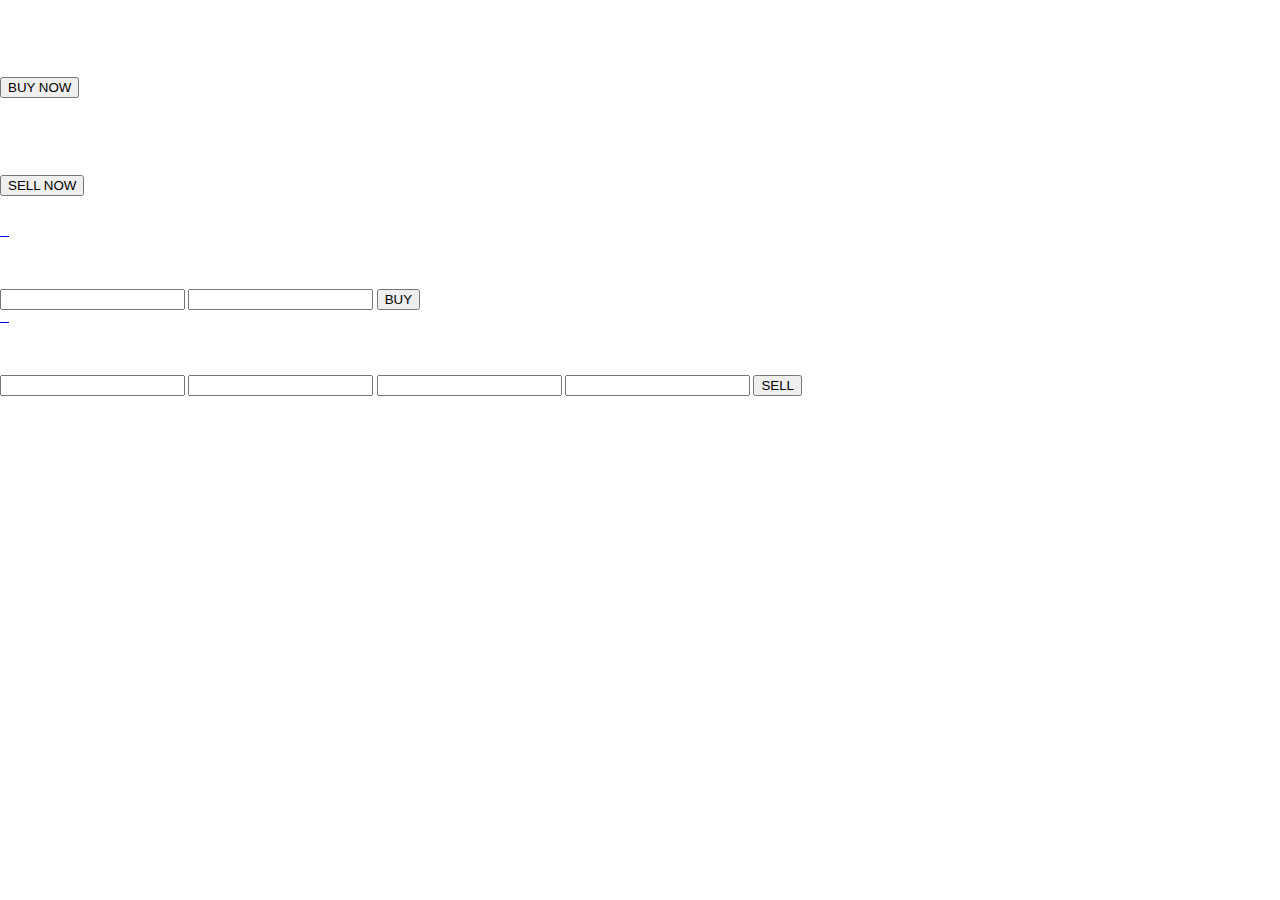
==== buysell.html @ 67090235 "initial commit" ====
<!DOCTYPE html>
<html lang="en">

<head>
 <!--   <meta charset="UTF-8">-->
    <meta name="viewport" content="width=device-width, initial-scale=1">
   <link rel="shortcut icon" type="image/x-icon" href="img/favicon.png" />
    <title>MetroBiki</title>
</head>
<link rel="stylesheet" href="css/file.css">

	<script  src="js/file.js"></script>




<body id="body" >
<div class="cotn_principal">
<div class="cont_centrar">

  <div class="cont_login">
<div class="cont_info_log_sign_up">
      <div class="col_md_login">
<div class="cont_ba_opcitiy">
        
        <h2>BUY</h2>  
  <p>MetroBiki Buyer</p> 
  <button class="btn_login" onclick="cambiar_login()">BUY NOW</button>
  </div>
  </div>
<div class="col_md_sign_up">
<div class="cont_ba_opcitiy">
  <h2>SELL</h2>

  
  <p>MetroBiki Sell</p>

  <button class="btn_sign_up" onclick="cambiar_sign_up()">SELL NOW</button>
</div>
  </div>
       </div>

    
    <div class="cont_back_info">
       <div class="cont_img_back_grey">
       <img src="https://github.com/metrobiki/metrobiki.github.io/blob/master/img/bikesharing.jpg?raw=true" alt="" />
       </div>
       
    </div>
<div class="cont_forms" >
    <div class="cont_img_back_">
       <img src="https://github.com/metrobiki/metrobiki.github.io/blob/master/img/bikesharing.jpg?raw=true" alt="" />
       </div>
 <div class="cont_form_login">
<a href="#" onclick="ocultar_login_sign_up()" ><i class="material-icons">&#xE5C4;</i></a>
   <h2>BUY</h2>
 <input type="text" placeholder="Email" />
<input type="password" placeholder="Password" />
<button class="btn_login" onclick="cambiar_login()">BUY</button>
  </div>
  
   <div class="cont_form_sign_up">
<a href="#" onclick="ocultar_login_sign_up()"><i class="material-icons">&#xE5C4;</i></a>
     <h2>SELL</h2>
<input type="text" placeholder="Email" />
<input type="text" placeholder="User" />
<input type="password" placeholder="Password" />
<input type="password" placeholder="Confirm Password" />
<button class="btn_sign_up" onclick="cambiar_sign_up()">SELL</button>

  </div>

    </div>
    
  </div>
 </div>
</div>


<script src="css/file.css"></script>

	<script  src="js/file.js"></script>

		</body>

	
</html>
---- css/file.css ----
@import url(https://fonts.googleapis.com/css?family=Exo:100,200,400);
@import url(https://fonts.googleapis.com/css?family=Source+Sans+Pro:700,400,300);

body{
  margin: 0;
  padding: 0;
  background: #fff;

  color: #fff;
  font-family: Arial;
  font-size: 12px;
}

.body{
  position: absolute;
  top: -20px;
  left: -20px;
  right: -40px;
  bottom: -40px;
  width: auto;
  height: auto;
  background-image: url(https://github.com/metrobiki/metrobiki.github.io/blob/master/img/bikesharing.jpg?raw=true);
  background-size: cover;
  -webkit-filter: blur(5px);
  z-index: 0;
}

.grad{
  position: absolute;
  top: -20px;
  left: -20px;
  right: -40px;
  bottom: -40px;
  width: auto;
  height: auto;
  background: -webkit-gradient(linear, left top, left bottom, color-stop(0%,rgba(0,0,0,0)), color-stop(100%,rgba(0,0,0,0.65))); /* Chrome,Safari4+ */
  z-index: 1;
  opacity: 0.7;
}

.header{
  position: absolute;
  top: calc(50% - 35px);
  left: calc(50% - 255px);
  z-index: 2;
}

.header div{
  float: left;
  color: #fff;
  font-family: 'Exo', sans-serif;
  font-size: 35px;
  font-weight: 200;
}

.header div span{
  color: #a9c1f9 !important;
}

.login{
  position: absolute;
  top: calc(50% - 75px);
  left: calc(50% - 50px);
  height: 150px;
  width: 350px;
  padding: 10px;
  z-index: 2;
}

.login input[type=text]{
  width: 250px;
  height: 30px;
  background: transparent;
  border: 1px solid rgba(255,255,255,0.6);
  border-radius: 2px;
  color: #fff;
  font-family: 'Exo', sans-serif;
  font-size: 16px;
  font-weight: 400;
  padding: 4px;
}

.login input[type=password]{
  width: 250px;
  height: 30px;
  background: transparent;
  border: 1px solid rgba(255,255,255,0.6);
  border-radius: 2px;
  color: #fff;
  font-family: 'Exo', sans-serif;
  font-size: 16px;
  font-weight: 400;
  padding: 4px;
  margin-top: 10px;
}

.login input[type=button]{
  width: 260px;
  height: 35px;
  background: #fff;
  border: 1px solid #fff;
  cursor: pointer;
  border-radius: 2px;
  color: #a18d6c;
  font-family: 'Exo', sans-serif;
  font-size: 16px;
  font-weight: 400;
  padding: 6px;
  margin-top: 10px;
}

.login input[type=button]:hover{
  opacity: 0.8;
}

.login input[type=button]:active{
  opacity: 0.6;
}

.login input[type=text]:focus{
  outline: none;
  border: 1px solid rgba(255,255,255,0.9);
}

.login input[type=password]:focus{
  outline: none;
  border: 1px solid rgba(255,255,255,0.9);
}

.login input[type=button]:focus{
  outline: none;
}

::-webkit-input-placeholder{
   color: rgba(255,255,255,0.6);
}

::-moz-input-placeholder{
   color: rgba(255,255,255,0.6);
}

/* iPhone X in portrait & landscape */
@media only screen 
and (min-device-width : 375px) 
and (max-device-width : 812px)
and (-webkit-device-pixel-ratio : 3) {

}

/* iPhone X in landscape */
@media only screen 
and (min-device-width : 375px) 
and (max-device-width : 812px) 
and (-webkit-device-pixel-ratio : 3)
and (orientation : landscape) {

}

/* iPhone X in portrait */
@media only screen 
and (min-device-width : 375px) 
and (max-device-width : 812px) 
and (-webkit-device-pixel-ratio : 3)
and (orientation : portrait) {

}

/* iPhone 6, 7, & 8 in portrait & landscape */
@media only screen 
and (min-device-width : 375px) 
and (max-device-width : 667px) {

}

/* iPhone 6, 7, & 8 in landscape */
@media only screen 
and (min-device-width : 375px) 
and (max-device-width : 667px) 
and (orientation : landscape) {

}

/* iPhone 6, 7, & 8 in portrait */
@media only screen 
and (min-device-width : 375px) 
and (max-device-width : 667px) 
and (orientation : portrait) {

}

/* iPhone 6, 7, & 8 Plus in portrait & landscape */
@media only screen 
and (min-device-width : 414px) 
and (max-device-width : 736px) {

}

/* iPhone 6, 7, & 8 Plus in landscape */
@media only screen 
and (min-device-width : 414px) 
and (max-device-width : 736px) 
and (orientation : landscape) {

}

/* iPhone 6, 7, & 8 Plus in portrait */
@media only screen 
and (min-device-width : 414px) 
and (max-device-width : 736px) 
and (orientation : portrait) {

}

/* iPhone 6 in portrait & landscape */
@media only screen 
and (min-device-width : 375px) 
and (max-device-width : 667px) {
  
}

/* iPhone 6 in landscape */
@media only screen 
and (min-device-width : 375px) 
and (max-device-width : 667px) 
and (orientation : landscape) {
  
}

/* iPhone 6 in portrait */
@media only screen 
and (min-device-width : 375px) 
and (max-device-width : 667px) 
and (orientation : portrait) {
  
}

/* iPhone 6 Plus in portrait & landscape */
@media only screen 
and (min-device-width : 414px) 
and (max-device-width : 736px) {
  
}

/* iPhone 6 Plus in landscape */
@media only screen 
and (min-device-width : 414px) 
and (max-device-width : 736px) 
and (orientation : landscape) {
  
}

/* iPhone 6 Plus in portrait */
@media only screen 
and (min-device-width : 414px) 
and (max-device-width : 736px) 
and (orientation : portrait) {
  
}

/* iPhone 5 & 5S in portrait & landscape */
@media only screen 
and (min-device-width : 320px) 
and (max-device-width : 568px) {
  
}

/* iPhone 5 & 5S in landscape */
@media only screen 
and (min-device-width : 320px) 
and (max-device-width : 568px) 
and (orientation : landscape) {
  
}

/* iPhone 5 & 5S in portrait */
@media only screen 
and (min-device-width : 320px) 
and (max-device-width : 568px) 
and (orientation : portrait) {
  
}

/* 
  iPhone 2G, 3G, 4, 4S Media Queries
  It's noteworthy that these media queries are also the same for iPod Touch generations 1-4.
*/

/* iPhone 2G-4S in portrait & landscape */
@media only screen 
and (min-device-width : 320px) 
and (max-device-width : 480px) {
  
}

/* iPhone 2G-4S in landscape */
@media only screen 
and (min-device-width : 320px) 
and (max-device-width : 480px) 
and (orientation : landscape) {
  
}

/* iPhone 2G-4S in portrait */
@media only screen 
and (min-device-width : 320px) 
and (max-device-width : 480px) 
and (orientation : portrait) {
  
}

/* iPad in portrait & landscape */
@media only screen 
and (min-device-width : 768px) 
and (max-device-width : 1024px)  {
  
}

/* iPad in landscape */
@media only screen 
and (min-device-width : 768px) 
and (max-device-width : 1024px) 
and (orientation : landscape) {
  
}

/* iPad in portrait */
@media only screen 
and (min-device-width : 768px) 
and (max-device-width : 1024px) 
and (orientation : portrait) {
  
}

/* Galaxy S3 portrait and landscape */
@media screen 
  and (device-width: 320px) 
  and (device-height: 640px) 
  and (-webkit-device-pixel-ratio: 2) {

}

/* Galaxy S3 portrait */
@media screen 
  and (device-width: 320px) 
  and (device-height: 640px) 
  and (-webkit-device-pixel-ratio: 2) 
  and (orientation: portrait) {

}

/* Galaxy S3 landscape */
@media screen 
  and (device-width: 320px) 
  and (device-height: 640px) 
  and (-webkit-device-pixel-ratio: 2) 
  and (orientation: landscape) {

}

/* Galaxy S4 portrait and landscape */
@media screen 
  and (device-width: 320px) 
  and (device-height: 640px) 
  and (-webkit-device-pixel-ratio: 3) {

}

/* Galaxy S4 portrait */
@media screen 
  and (device-width: 320px) 
  and (device-height: 640px) 
  and (-webkit-device-pixel-ratio: 3) 
  and (orientation: portrait) {

}

/* Galaxy S4 landscape */
@media screen 
  and (device-width: 320px) 
  and (device-height: 640px) 
  and (-webkit-device-pixel-ratio: 3) 
  and (orientation: landscape) {

}

/* Galaxy S5 portrait and landscape */
@media screen 
  and (device-width: 360px) 
  and (device-height: 640px) 
  and (-webkit-device-pixel-ratio: 3) {

}

/* Galaxy S5 portrait */
@media screen 
  and (device-width: 360px) 
  and (device-height: 640px) 
  and (-webkit-device-pixel-ratio: 3) 
  and (orientation: portrait) {

}

/* Galaxy S5 landscape */
@media screen 
  and (device-width: 360px) 
  and (device-height: 640px) 
  and (-webkit-device-pixel-ratio: 3) 
  and (orientation: landscape) {

}

/* HTC One portrait and landscape */
@media screen 
  and (device-width: 360px) 
  and (device-height: 640px) 
  and (-webkit-device-pixel-ratio: 3) {

}

/* HTC One portrait */
@media screen 
  and (device-width: 360px) 
  and (device-height: 640px) 
  and (-webkit-device-pixel-ratio: 3) 
  and (orientation: portrait) {

}

/* HTC One landscape */
@media screen 
  and (device-width: 360px) 
  and (device-height: 640px) 
  and (-webkit-device-pixel-ratio: 3) 
  and (orientation: landscape) {

}

/*
  iPad 3 & 4 Media Queries
  If you're looking to target only 3rd and 4th generation Retina iPads 
  (or tablets with similar resolution) to add @2x graphics,
  or other features for the tablet's Retina display, use the following media queries.
*/

/* Retina iPad in portrait & landscape */
@media only screen 
and (min-device-width : 768px) 
and (max-device-width : 1024px)
and (-webkit-min-device-pixel-ratio: 2) {
  
}

/* Retina iPad in landscape */
@media only screen 
and (min-device-width : 768px) 
and (max-device-width : 1024px) 
and (orientation : landscape)
and (-webkit-min-device-pixel-ratio: 2) {
  
}

/* Retina iPad in portrait */
@media only screen 
and (min-device-width : 768px) 
and (max-device-width : 1024px) 
and (orientation : portrait)
and (-webkit-min-device-pixel-ratio: 2) {
  
}

/*
  iPad 1 & 2 Media Queries
  If you're looking to supply different graphics or choose different typography 
  for the lower resolution iPad display, the media queries below will work 
  like a charm in your responsive design!
*/

/* iPad 1 & 2 in portrait & landscape */
@media only screen 
and (min-device-width : 768px) 
and (max-device-width : 1024px) 
and (-webkit-min-device-pixel-ratio: 1) {
  
}

/* iPad 1 & 2 in landscape */
@media only screen 
and (min-device-width : 768px) 
and (max-device-width : 1024px) 
and (orientation : landscape)
and (-webkit-min-device-pixel-ratio: 1) {
  
}

/* iPad 1 & 2 in portrait */
@media only screen 
and (min-device-width : 768px) 
and (max-device-width : 1024px) 
and (orientation : portrait) 
and (-webkit-min-device-pixel-ratio: 1) {
  
}

/* iPad mini in portrait & landscape */
@media only screen 
and (min-device-width : 768px) 
and (max-device-width : 1024px)
and (-webkit-min-device-pixel-ratio: 1) {
  
}

/* iPad mini in landscape */
@media only screen 
and (min-device-width : 768px) 
and (max-device-width : 1024px) 
and (orientation : landscape)
and (-webkit-min-device-pixel-ratio: 1) {

}

/* iPad mini in portrait */
@media only screen 
and (min-device-width : 768px) 
and (max-device-width : 1024px) 
and (orientation : portrait)
and (-webkit-min-device-pixel-ratio: 1) {
  
}

/* Galaxy Tab 10.1 portrait and landscape */
@media
  (min-device-width: 800px) 
  and (max-device-width: 1280px) {

}

/* Galaxy Tab 10.1 portrait */
@media 
  (max-device-width: 800px) 
  and (orientation: portrait) { 

}

/* Galaxy Tab 10.1 landscape */
@media 
  (max-device-width: 1280px) 
  and (orientation: landscape) { 

}

/* Asus Nexus 7 portrait and landscape */
@media screen 
  and (device-width: 601px) 
  and (device-height: 906px) 
  and (-webkit-min-device-pixel-ratio: 1.331) 
  and (-webkit-max-device-pixel-ratio: 1.332) {

}

/* Asus Nexus 7 portrait */
@media screen 
  and (device-width: 601px) 
  and (device-height: 906px) 
  and (-webkit-min-device-pixel-ratio: 1.331) 
  and (-webkit-max-device-pixel-ratio: 1.332) 
  and (orientation: portrait) {

}

/* Asus Nexus 7 landscape */
@media screen 
  and (device-width: 601px) 
  and (device-height: 906px) 
  and (-webkit-min-device-pixel-ratio: 1.331) 
  and (-webkit-max-device-pixel-ratio: 1.332) 
  and (orientation: landscape) {

}

/* Kindle Fire HD 7" portrait and landscape */
@media only screen 
  and (min-device-width: 800px) 
  and (max-device-width: 1280px) 
  and (-webkit-min-device-pixel-ratio: 1.5) {

}

/* Kindle Fire HD 7" portrait */
@media only screen 
  and (min-device-width: 800px) 
  and (max-device-width: 1280px) 
  and (-webkit-min-device-pixel-ratio: 1.5) 
  and (orientation: portrait) {
    
}

/* Kindle Fire HD 7" landscape */
@media only screen 
  and (min-device-width: 800px) 
  and (max-device-width: 1280px) 
  and (-webkit-min-device-pixel-ratio: 1.5) 
  and (orientation: landscape) {

}

/* Kindle Fire HD 8.9" portrait and landscape */
@media only screen 
  and (min-device-width: 1200px) 
  and (max-device-width: 1600px) 
  and (-webkit-min-device-pixel-ratio: 1.5) {

}

/* Kindle Fire HD 8.9" portrait */
@media only screen 
  and (min-device-width: 1200px) 
  and (max-device-width: 1600px) 
  and (-webkit-min-device-pixel-ratio: 1.5) 
  and (orientation: portrait) {
    
}

/* Kindle Fire HD 8.9" landscape */
@media only screen 
  and (min-device-width: 1200px) 
  and (max-device-width: 1600px) 
  and (-webkit-min-device-pixel-ratio: 1.5) 
  and (orientation: landscape) {

}

/* Laptops non-retina screens */
@media screen 
  and (min-device-width: 1200px) 
  and (max-device-width: 1600px) 
  and (-webkit-min-device-pixel-ratio: 1) {
    
}

/* Laptops retina screens */
@media screen 
  and (min-device-width: 1200px) 
  and (max-device-width: 1600px) 
  and (-webkit-min-device-pixel-ratio: 2)
  and (min-resolution: 192dpi) {
    
}

/* Apple Watch */
@media
  (max-device-width: 42mm)
  and (min-device-width: 38mm) { 

}

/* Moto 360 Watch */
@media 
  (max-device-width: 218px)
  and (max-device-height: 281px) {
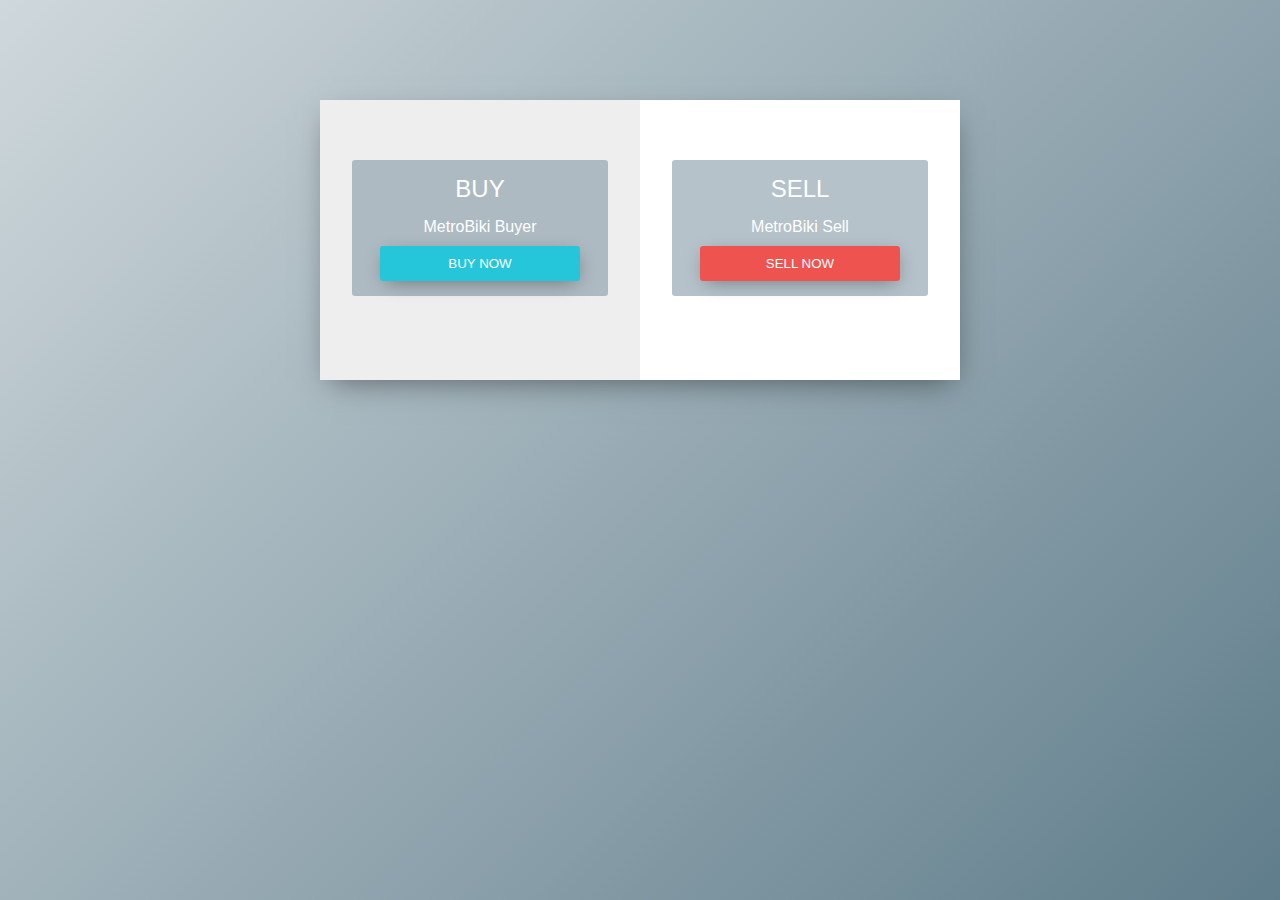
==== commit feb0dc50: "initial commit" ====
--- a/buysell.html
+++ b/buysell.html
@@ -7,9 +7,9 @@
    <link rel="shortcut icon" type="image/x-icon" href="img/favicon.png" />
     <title>MetroBiki</title>
 </head>
-<link rel="stylesheet" href="css/file.css">
+<link rel="stylesheet" href="css/bs.css">
 
-	<script  src="js/file.js"></script>
+	<script  src="js/bs.js"></script>
 
 
 
--- a/css/bs.css
+++ b/css/bs.css
@@ -0,0 +1,351 @@
+/* ------------------------------------ Click on login and Sign Up to  changue and view the effect
+---------------------------------------
+*/
+
+* {
+  margin: 0px auto;
+  padding: 0px;
+  text-align: center;
+  font-family: 'Open Sans', sans-serif;
+}
+
+.cotn_principal {
+  position: absolute;
+  width: 100%;
+  height: 100%;
+/* Permalink - use to edit and share this gradient: http://colorzilla.com/gradient-editor/#cfd8dc+0,607d8b+100,b0bec5+100 */
+background: #cfd8dc; /* Old browsers */
+background: -moz-linear-gradient(-45deg,  #cfd8dc 0%, #607d8b 100%, #b0bec5 100%); /* FF3.6-15 */
+background: -webkit-linear-gradient(-45deg,  #cfd8dc 0%,#607d8b 100%,#b0bec5 100%); /* Chrome10-25,Safari5.1-6 */
+background: linear-gradient(135deg,  #cfd8dc 0%,#607d8b 100%,#b0bec5 100%); /* W3C, IE10+, FF16+, Chrome26+, Opera12+, Safari7+ */
+filter: progid:DXImageTransform.Microsoft.gradient( startColorstr='#cfd8dc', endColorstr='#b0bec5',GradientType=1 ); /* IE6-9 fallback on horizontal gradient */
+
+}
+
+
+.cont_centrar {
+  position: relative;
+  float: left;
+   width: 100%;
+}
+
+.cont_login {
+  position: relative;
+  width: 640px;
+left: 50%;
+margin-left: -320px;
+  
+}
+
+.cont_back_info {  
+position: relative;
+  float: left;
+  width: 640px;
+  height: 280px;
+overflow: hidden;
+  background-color: #fff;
+  margin-top: 100px;
+box-shadow: 1px 10px 30px -10px rgba(0,0,0,0.5);
+}
+
+.cont_forms {
+  position: absolute;
+  overflow: hidden;
+  top:100px;
+left: 0px;
+  width: 320px;
+  height: 280px;
+  background-color: #eee;
+-webkit-transition: all 0.5s;
+-moz-transition: all 0.5s;
+-ms-transition: all 0.5s;
+-o-transition: all 0.5s;
+transition: all 0.5s;
+}
+
+.cont_forms_active_login {
+box-shadow: 1px 10px 30px -10px rgba(0,0,0,0.5);
+  height: 420px;  
+top:20px;
+left: 0px;
+  -webkit-transition: all 0.5s;
+-moz-transition: all 0.5s;
+-ms-transition: all 0.5s;
+-o-transition: all 0.5s;
+transition: all 0.5s;
+
+}
+
+.cont_forms_active_sign_up {
+box-shadow: 1px 10px 30px -10px rgba(0,0,0,0.5);
+  height: 420px;  
+top:20px;
+left:320px;
+-webkit-transition: all 0.5s;
+-moz-transition: all 0.5s;
+-ms-transition: all 0.5s;
+-o-transition: all 0.5s;
+transition: all 0.5s;
+}
+
+.cont_img_back_grey {
+  position: absolute;
+  width: 950px;
+top:-80px;
+  left: -116px;
+}
+
+.cont_img_back_grey > img {
+  width: 100%;
+ -webkit-filter: grayscale(100%);     filter: grayscale(100%);
+opacity: 0.2;
+animation-name: animar_fondo;
+  animation-duration: 20s;
+animation-timing-function: linear;
+animation-iteration-count: infinite;
+animation-direction: alternate;
+
+}
+
+.cont_img_back_ {
+  position: absolute;
+  width: 950px;
+top:-80px;
+  left: -116px;
+}
+
+.cont_img_back_ > img {
+  width: 100%;
+opacity: 0.3;
+animation-name: animar_fondo;
+animation-duration: 20s;
+animation-timing-function: linear;
+animation-iteration-count: infinite;
+animation-direction: alternate;
+}
+
+.cont_forms_active_login > .cont_img_back_ {
+top:0px;  
+  -webkit-transition: all 0.5s;
+-moz-transition: all 0.5s;
+-ms-transition: all 0.5s;
+-o-transition: all 0.5s;
+transition: all 0.5s;
+}
+
+.cont_forms_active_sign_up > .cont_img_back_ {
+top:0px;  
+left: -435px;
+  -webkit-transition: all 0.5s;
+-moz-transition: all 0.5s;
+-ms-transition: all 0.5s;
+-o-transition: all 0.5s;
+transition: all 0.5s;
+}
+ 
+
+.cont_info_log_sign_up {
+position: absolute;
+  width: 640px;
+  height: 280px;
+  top: 100px;
+z-index: 1;
+} 
+
+.col_md_login {
+  position: relative;
+  float: left;
+  width: 50%;
+}
+
+.col_md_login > h2 {
+  font-weight: 400;
+margin-top: 70px;
+    color: #757575;
+}
+
+.col_md_login > p {
+ font-weight: 400;
+margin-top: 15px;
+width: 80%;
+    color: #37474F;
+}
+
+.btn_login { 
+background-color: #26C6DA;
+  border: none;
+  padding: 10px;
+width: 200px;
+border-radius:3px;
+box-shadow: 1px 5px 20px -5px rgba(0,0,0,0.4);
+  color: #fff;
+margin-top: 10px;
+cursor: pointer;
+}
+
+.col_md_sign_up {
+  position: relative;
+  float: left;
+  width: 50%;  
+}
+
+.cont_ba_opcitiy > h2 {
+  font-weight: 400;
+  color: #fff;
+}
+
+.cont_ba_opcitiy > p {
+ font-weight: 400;
+margin-top: 15px;
+ color: #fff;
+}
+/* ----------------------------------
+background text    
+------------------------------------
+ */
+.cont_ba_opcitiy {
+  position: relative;
+  background-color: rgba(120, 144, 156, 0.55);
+  width: 80%;
+  border-radius:3px ;
+margin-top: 60px;
+padding: 15px 0px;
+}
+
+.btn_sign_up { 
+background-color: #ef5350;
+  border: none;
+  padding: 10px;
+width: 200px;
+border-radius:3px;
+box-shadow: 1px 5px 20px -5px rgba(0,0,0,0.4);
+  color: #fff;
+margin-top: 10px;
+cursor: pointer;
+}
+.cont_forms_active_sign_up {
+z-index: 2;  
+}
+
+
+@-webkit-keyframes animar_fondo {
+  from { -webkit-transform: scale(1) translate(0px);
+-moz-transform: scale(1) translate(0px);
+-ms-transform: scale(1) translate(0px);
+-o-transform: scale(1) translate(0px);
+transform: scale(1) translate(0px); }
+  to { -webkit-transform: scale(1.5) translate(50px);
+-moz-transform: scale(1.5) translate(50px);
+-ms-transform: scale(1.5) translate(50px);
+-o-transform: scale(1.5) translate(50px);
+transform: scale(1.5) translate(50px); }
+}
+@-o-keyframes identifier {
+  from { -webkit-transform: scale(1);
+-moz-transform: scale(1);
+-ms-transform: scale(1);
+-o-transform: scale(1);
+transform: scale(1); }
+  to { -webkit-transform: scale(1.5);
+-moz-transform: scale(1.5);
+-ms-transform: scale(1.5);
+-o-transform: scale(1.5);
+transform: scale(1.5); }
+
+}
+@-moz-keyframes identifier {
+  from { -webkit-transform: scale(1);
+-moz-transform: scale(1);
+-ms-transform: scale(1);
+-o-transform: scale(1);
+transform: scale(1); }
+  to { -webkit-transform: scale(1.5);
+-moz-transform: scale(1.5);
+-ms-transform: scale(1.5);
+-o-transform: scale(1.5);
+transform: scale(1.5); }
+
+}
+@keyframes identifier {
+  from { -webkit-transform: scale(1);
+-moz-transform: scale(1);
+-ms-transform: scale(1);
+-o-transform: scale(1);
+transform: scale(1); }
+  to { -webkit-transform: scale(1.5);
+-moz-transform: scale(1.5);
+-ms-transform: scale(1.5);
+-o-transform: scale(1.5);
+transform: scale(1.5); }
+}
+.cont_form_login {
+  position: absolute;
+  opacity: 0;
+display: none;
+  width: 320px;
+  -webkit-transition: all 0.5s;
+-moz-transition: all 0.5s;
+-ms-transition: all 0.5s;
+-o-transition: all 0.5s;
+transition: all 0.5s;
+}
+
+.cont_forms_active_login {
+z-index: 2;  
+}
+.cont_forms_active_login  >.cont_form_login {
+}
+
+.cont_form_sign_up {
+  position: absolute;
+  width: 320px;
+float: left;
+  opacity: 0;
+display: none;
+  -webkit-transition: all 0.5s;
+-moz-transition: all 0.5s;
+-ms-transition: all 0.5s;
+-o-transition: all 0.5s;
+transition: all 0.5s;
+}
+
+  
+.cont_form_sign_up > input {
+text-align: left;
+  padding: 15px 5px;
+margin-left: 10px;
+margin-top: 20px;
+  width: 260px;
+border: none;
+    color: #757575;
+}
+
+.cont_form_sign_up > h2 {
+margin-top: 50px; 
+font-weight: 400;
+  color: #757575;
+}
+
+
+.cont_form_login > input {
+  padding: 15px 5px;
+margin-left: 10px;
+margin-top: 20px;
+  width: 260px;
+border: none;
+text-align: left;
+  color: #757575;
+}
+
+.cont_form_login > h2 {
+margin-top: 110px; 
+font-weight: 400;
+  color: #757575;
+}
+.cont_form_login > a,.cont_form_sign_up > a  {
+  color: #757575;
+    position: relative;
+    float: left;
+    margin: 10px;
+margin-left: 30px;
+}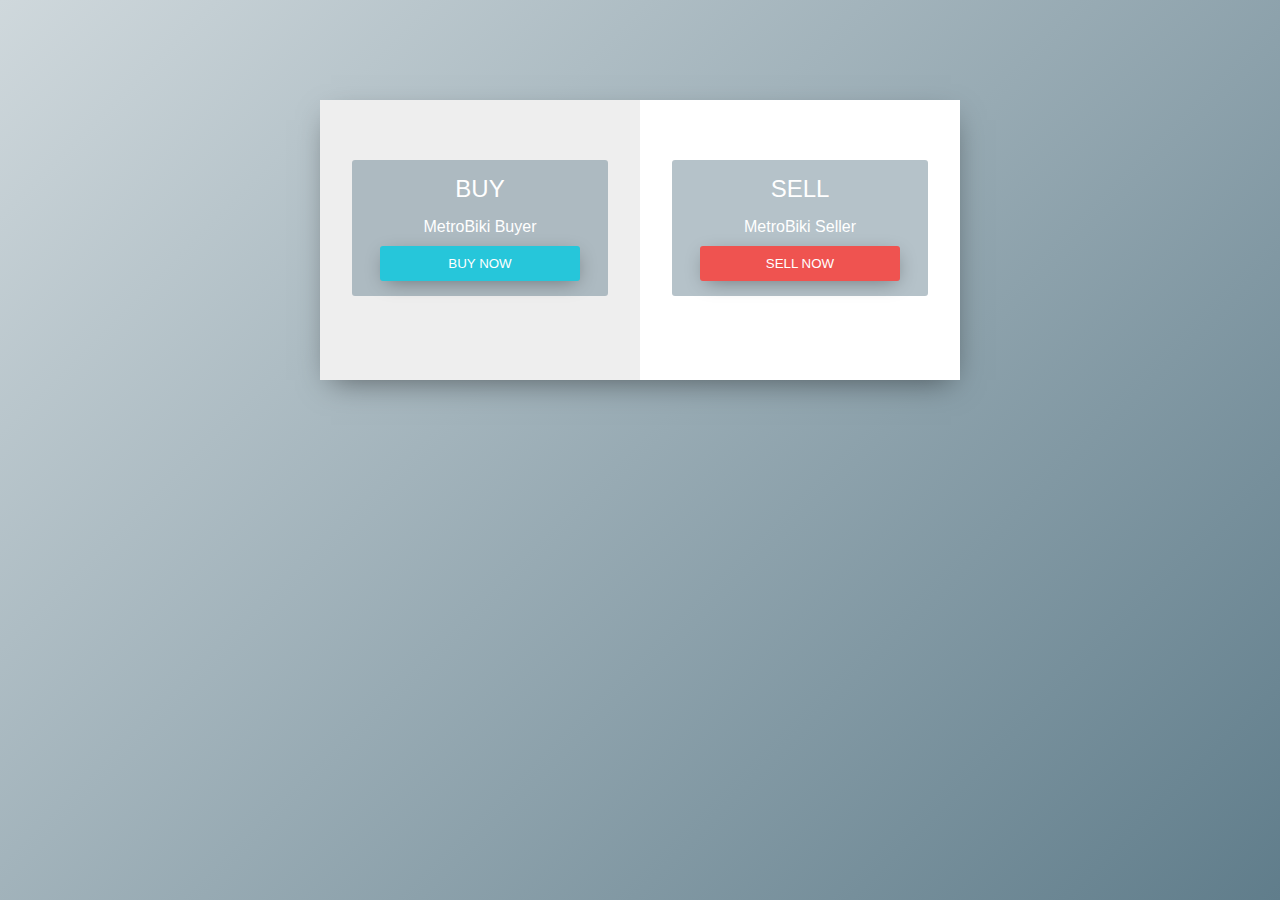
==== commit 19db7f64: "initial commit" ====
--- a/buysell.html
+++ b/buysell.html
@@ -33,7 +33,7 @@
   <h2>SELL</h2>
 
   
-  <p>MetroBiki Sell</p>
+  <p>MetroBiki Seller</p>
 
   <button class="btn_sign_up" onclick="cambiar_sign_up()">SELL NOW</button>
 </div>
@@ -60,10 +60,10 @@
   </div>
   
    <div class="cont_form_sign_up">
-<a href="#" onclick="ocultar_login_sign_up()"><i class="material-icons">&#xE5C4;</i></a>
+<a href="#" onclick="ocultar_login_sign_up()"> <i class="material-icons">&#xE5C4;</i></a>
      <h2>SELL</h2>
-<input type="text" placeholder="Email" />
-<input type="text" placeholder="User" />
+<input type="text" placeholder="Desired cycle brand" />
+<input type="text" placeholder="Maximum affordable price" />
 <input type="password" placeholder="Password" />
 <input type="password" placeholder="Confirm Password" />
 <button class="btn_sign_up" onclick="cambiar_sign_up()">SELL</button>
